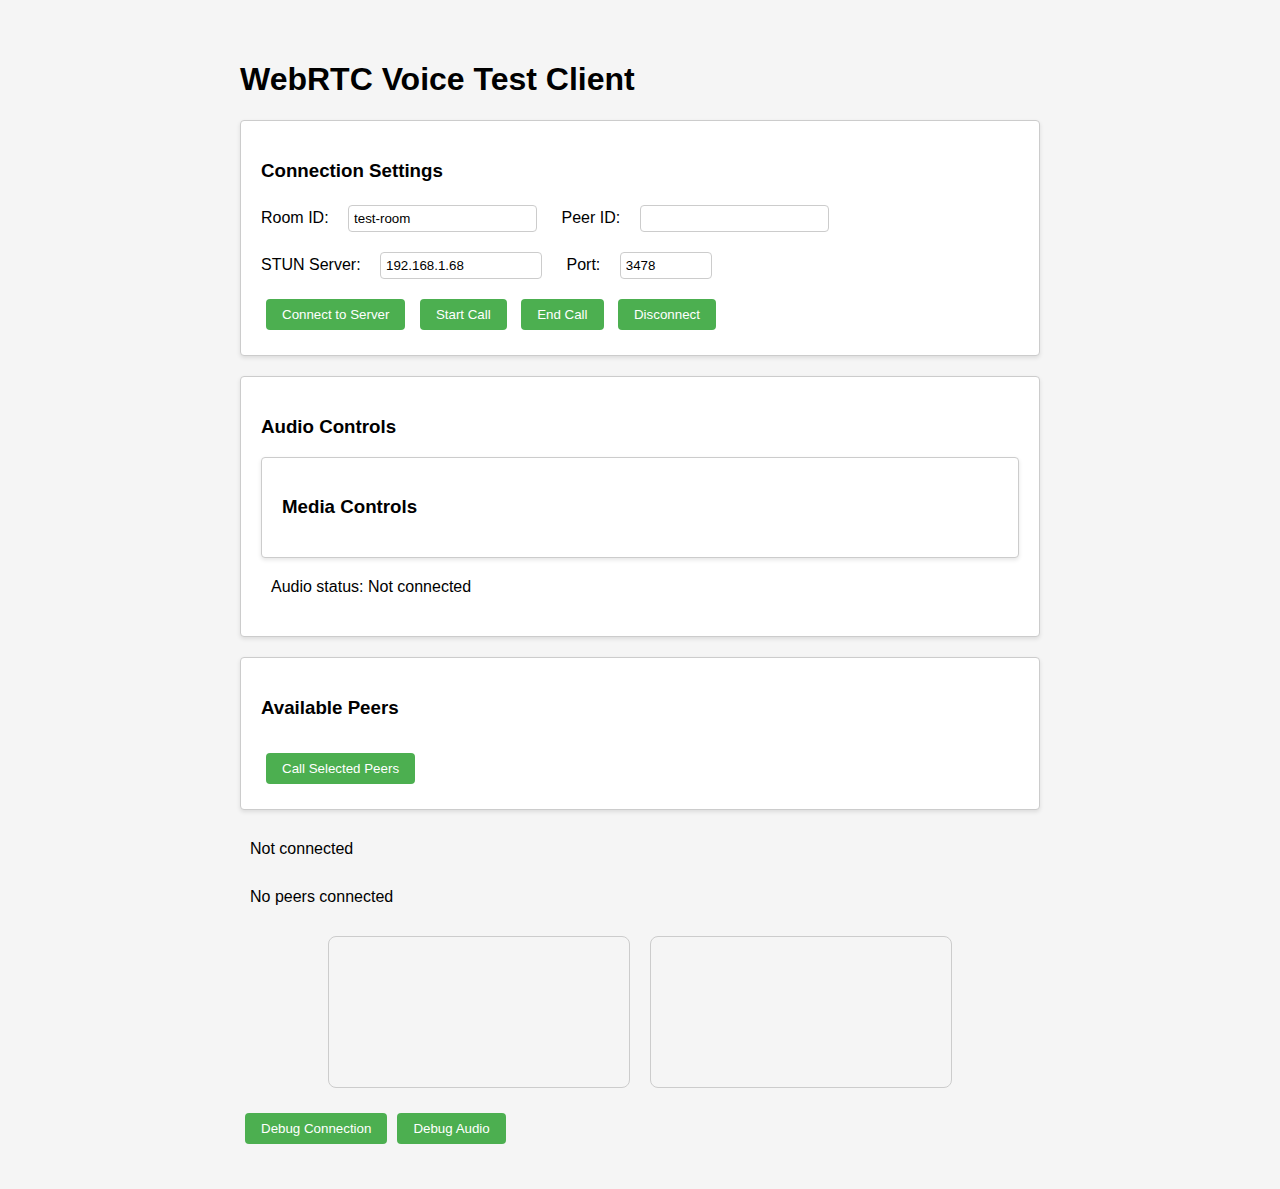
==== index.html @ 84293c5c "Added video controls" ====
<!DOCTYPE html>
<html>
<head>
    <title>WebRTC Voice Test Client</title>
    <link rel="stylesheet" href="styles.css">
    <style>
        #videoContainer {
            display: flex;
            justify-content: center;
            gap: 20px;
            margin: 20px;
        }

        #localVideo, #remoteVideo {
            max-width: 400px;
            border: 1px solid #ccc;
            border-radius: 8px;
        }

        #localVideo {
            /* Mirror the local video */
            transform: scaleX(-1);
        }
    </style>
</head>
<body>
    <h1>WebRTC Voice Test Client</h1>
    
    <div class="control-panel">
        <h3>Connection Settings</h3>
        <div>
            <label for="roomId">Room ID:</label>
            <input type="text" id="roomId" value="test-room">
            <label for="peerId">Peer ID:</label>
            <input type="text" id="peerId">
        </div>
        <div>
            <label for="stunServer">STUN Server:</label>
            <input type="text" id="stunServer" value="192.168.1.68">
            <label for="stunPort">Port:</label>
            <input type="number" id="stunPort" value="3478">
        </div>
        <button onclick="connect()">Connect to Server</button>
        <button onclick="startCall()">Start Call</button>
        <button onclick="endCall()">End Call</button>
        <button onclick="disconnect()">Disconnect</button>
    </div>

    <div class="control-panel">
        <h3>Audio Controls</h3>
        <div class="control-panel">
            <h3>Media Controls</h3>
            <div id="mediaControls" style="display: none">
                <div>
                    <input type="checkbox" id="enableVideo">
                    <label for="enableVideo">Enable Video</label>
                </div>
                <button onclick="toggleMute()" id="muteButton">Mute Audio</button>
            </div>
        </div>
        <div class="status" id="audioStatus">Audio status: Not connected</div>
    </div>

    <div class="control-panel">
        <h3>Available Peers</h3>
        <div id="selectablePeerList" class="peer-list">
            <!-- Peers will be dynamically added here -->
        </div>
        <button onclick="startCall()">Call Selected Peers</button>
    </div>

    <div class="status" id="connectionStatus">Not connected</div>
    <div class="status" id="peerList">No peers connected</div>

    <div id="controls">
        <!-- ... your existing input fields and buttons ... -->
    </div>

    <div id="videoContainer">
        <video id="localVideo" autoplay muted playsinline></video>
        <video id="remoteVideo" autoplay playsinline></video>
    </div>

    <script src="js/audio.js"></script>
    <script src="js/webrtc.js"></script>
    <script src="js/signaling.js"></script>
    <script src="js/ui.js"></script>
</body>
</html>
---- styles.css ----
body { 
    font-family: Arial, sans-serif; 
    max-width: 800px; 
    margin: 20px auto; 
    padding: 20px; 
    background-color: #f5f5f5;
}

.control-panel { 
    margin: 20px 0; 
    padding: 20px; 
    border: 1px solid #ccc; 
    border-radius: 4px;
    background-color: white;
    box-shadow: 0 2px 4px rgba(0,0,0,0.1);
}

.status { 
    margin: 10px 0; 
    padding: 10px;
    border-radius: 4px;
}

button { 
    margin: 5px; 
    padding: 8px 16px;
    background-color: #4CAF50;
    color: white;
    border: none;
    border-radius: 4px;
    cursor: pointer;
}

button:hover {
    background-color: #45a049;
}

button:disabled {
    background-color: #cccccc;
}

.error { 
    color: white;
    background-color: #ff5252;
}

.success { 
    color: white;
    background-color: #4CAF50;
}

input {
    padding: 8px;
    margin: 5px;
    border: 1px solid #ddd;
    border-radius: 4px;
}

label {
    margin-right: 10px;
}

.peer-list {
    margin: 10px 0;
    max-height: 200px;
    overflow-y: auto;
}

.peer-item {
    display: flex;
    align-items: center;
    padding: 5px;
    margin: 2px 0;
    background: #f0f0f0;
    border-radius: 4px;
}

.peer-item input[type="checkbox"] {
    margin-right: 10px;
}

.control-panel div {
    margin: 10px 0;
}

input[type="text"], 
input[type="number"] {
    margin-right: 20px;
    padding: 5px;
    border: 1px solid #ccc;
    border-radius: 4px;
}

input[type="number"] {
    width: 80px;
}

#stunServer {
    width: 150px;
}
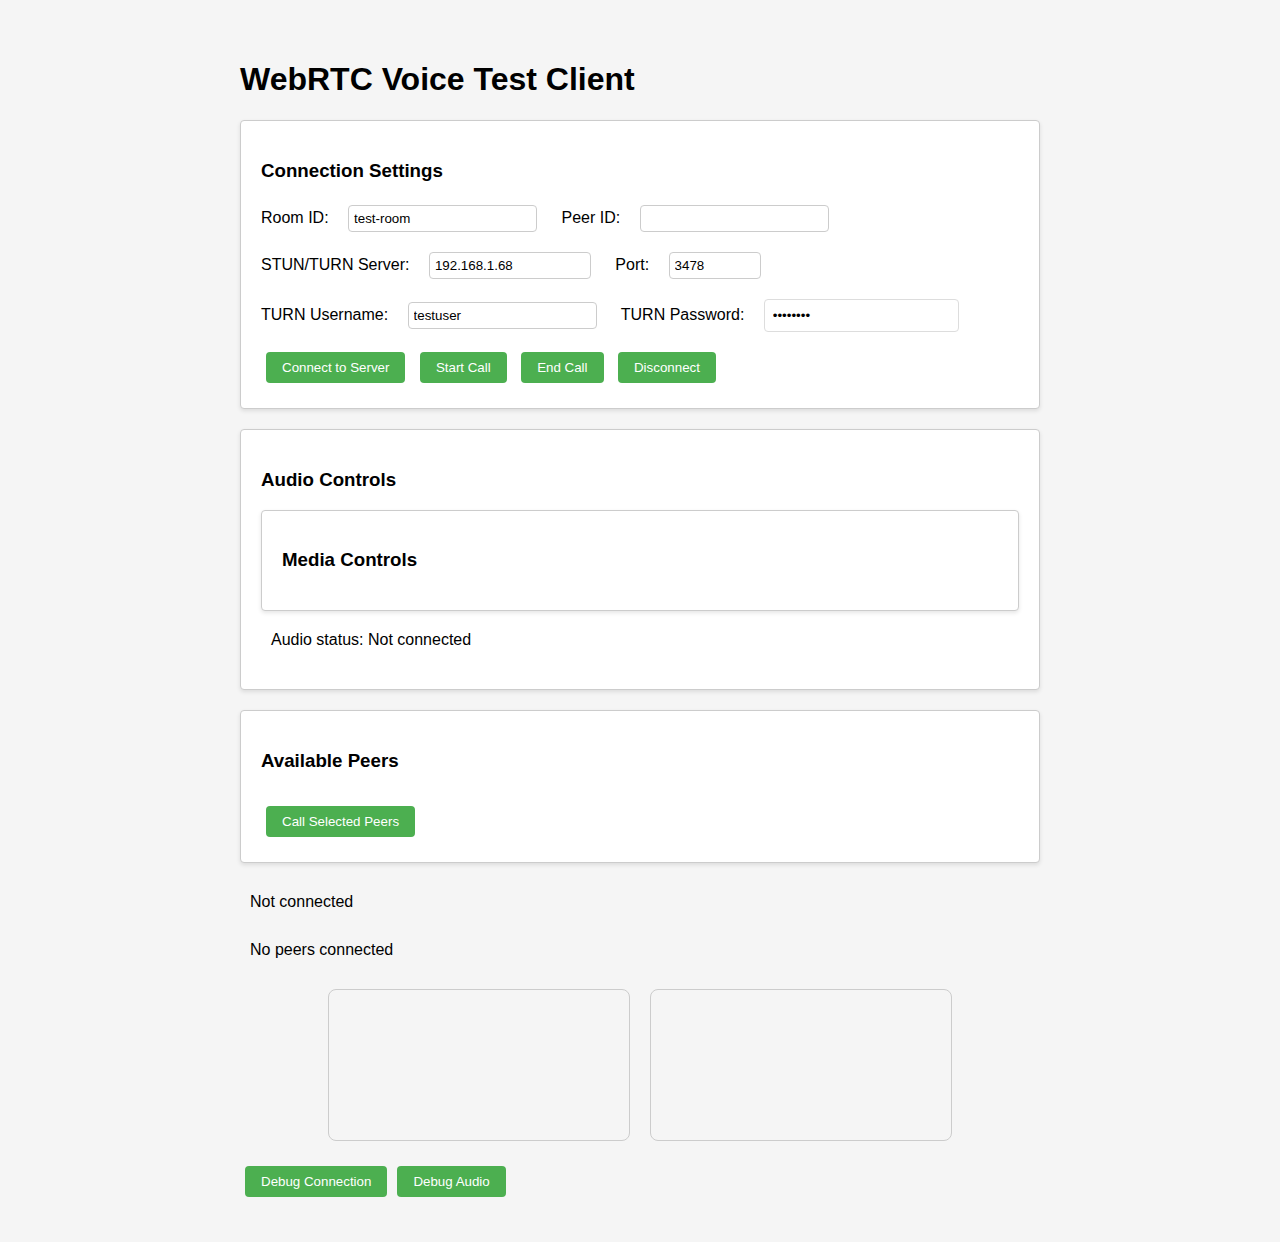
==== commit ff823903: "Fixed TURN server issues." ====
--- a/index.html
+++ b/index.html
@@ -35,10 +35,16 @@
             <input type="text" id="peerId">
         </div>
         <div>
-            <label for="stunServer">STUN Server:</label>
+            <label for="stunServer">STUN/TURN Server:</label>
             <input type="text" id="stunServer" value="192.168.1.68">
             <label for="stunPort">Port:</label>
             <input type="number" id="stunPort" value="3478">
+        </div>
+        <div>
+            <label for="turnUsername">TURN Username:</label>
+            <input type="text" id="turnUsername" value="testuser">
+            <label for="turnPassword">TURN Password:</label>
+            <input type="password" id="turnPassword" value="testpass">
         </div>
         <button onclick="connect()">Connect to Server</button>
         <button onclick="startCall()">Start Call</button>
@@ -85,5 +91,10 @@
     <script src="js/webrtc.js"></script>
     <script src="js/signaling.js"></script>
     <script src="js/ui.js"></script>
+    <script>
+        window.addEventListener('load', async () => {
+            await checkMediaDevices();
+        });
+    </script>
 </body>
 </html> 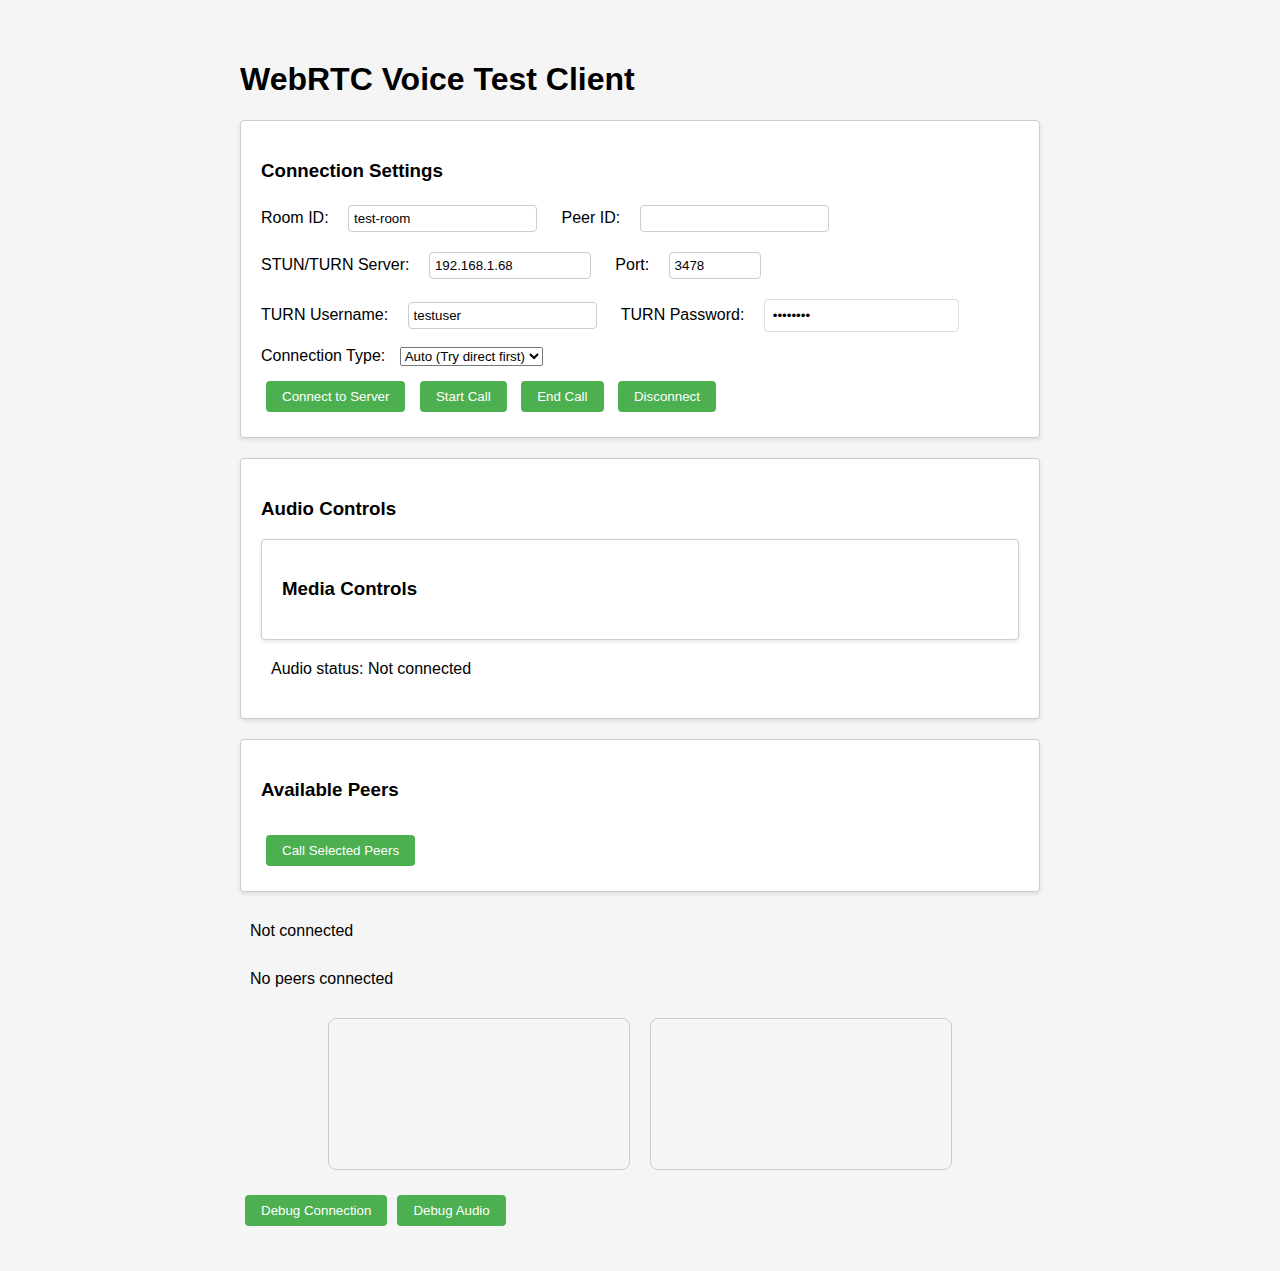
==== commit 9fe93b4c: "Changes the client and server to allow P2P, TURN and STUN." ====
--- a/index.html
+++ b/index.html
@@ -45,6 +45,13 @@
             <input type="text" id="turnUsername" value="testuser">
             <label for="turnPassword">TURN Password:</label>
             <input type="password" id="turnPassword" value="testpass">
+        </div>
+        <div>
+            <label for="connectionType">Connection Type:</label>
+            <select id="connectionType">
+                <option value="all">Auto (Try direct first)</option>
+                <option value="relay">Force TURN Relay</option>
+            </select>
         </div>
         <button onclick="connect()">Connect to Server</button>
         <button onclick="startCall()">Start Call</button>
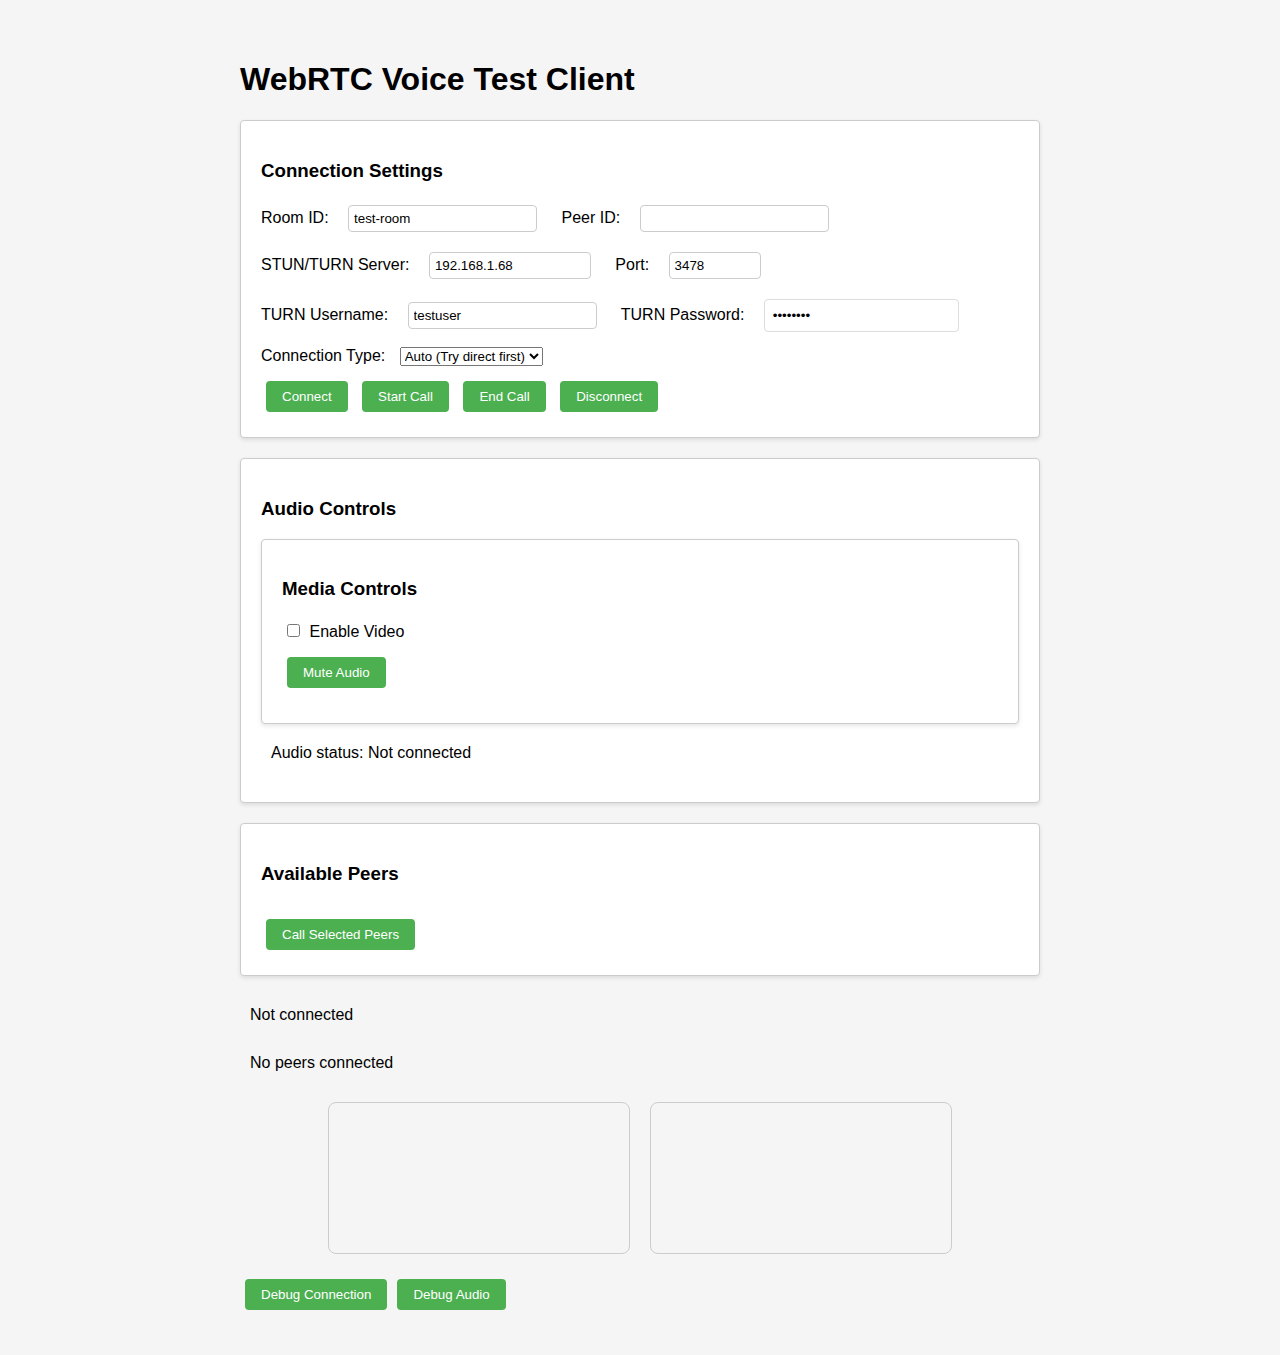
==== commit 57d69ee6: "Updated UI and added start_web_server.sh" ====
--- a/index.html
+++ b/index.html
@@ -53,7 +53,7 @@
                 <option value="relay">Force TURN Relay</option>
             </select>
         </div>
-        <button onclick="connect()">Connect to Server</button>
+        <button onclick="handleConnect()">Connect</button>
         <button onclick="startCall()">Start Call</button>
         <button onclick="endCall()">End Call</button>
         <button onclick="disconnect()">Disconnect</button>
@@ -95,9 +95,13 @@
     </div>
 
     <script src="js/audio.js"></script>
-    <script src="js/webrtc.js"></script>
-    <script src="js/signaling.js"></script>
+    <script type="module" src="js/webrtc.js"></script>
+    <script type="module" src="js/signaling.js"></script>
     <script src="js/ui.js"></script>
+    <script type="module">
+        import { connect } from './js/signaling.js';
+        window.handleConnect = connect;
+    </script>
     <script>
         window.addEventListener('load', async () => {
             await checkMediaDevices();
